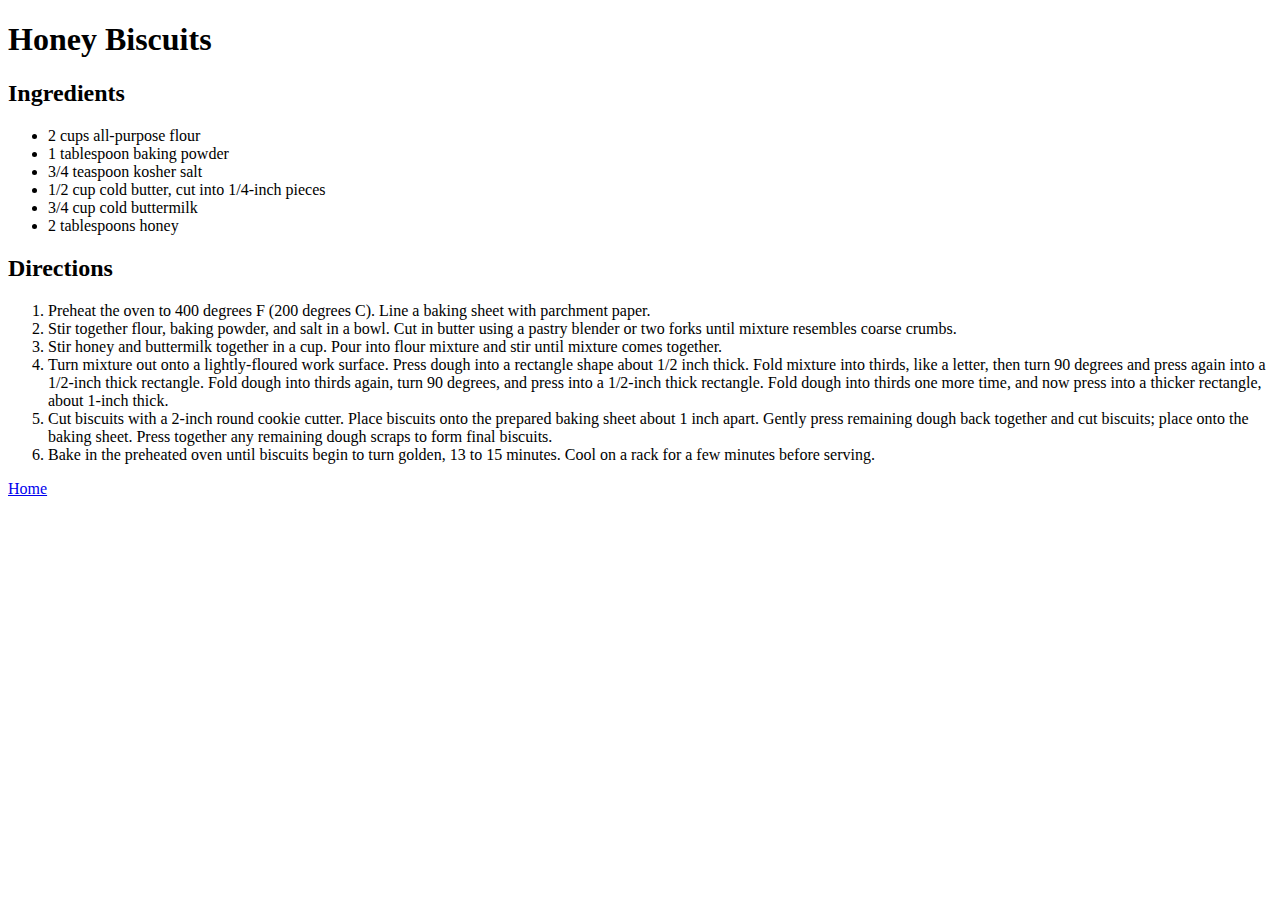
==== recipes/honey-biscuits.html @ 7a97c914 "added a new recipe honey-biscuits.html" ====
<!DOCTYPE html>
<html lang="en">
  <head>
    <meta charset="UTF-8" />
    <meta http-equiv="X-UA-Compatible" content="IE=edge" />
    <meta name="viewport" content="width=device-width, initial-scale=1.0" />
    <title>Document</title>
  </head>
  <body>
    <h1>Honey Biscuits</h1>
    <h2>Ingredients</h2>
    <ul>
      <li>2 cups all-purpose flour</li>
      <li>1 tablespoon baking powder</li>
      <li>3/4 teaspoon kosher salt</li>
      <li>1/2 cup cold butter, cut into 1/4-inch pieces</li>
      <li>3/4 cup cold buttermilk</li>
      <li>2 tablespoons honey</li>
    </ul>

    <h2>Directions</h2>
    <ol>
      <li>
        Preheat the oven to 400 degrees F (200 degrees C). Line a baking sheet
        with parchment paper.
      </li>
      <li>
        Stir together flour, baking powder, and salt in a bowl. Cut in butter
        using a pastry blender or two forks until mixture resembles coarse
        crumbs.
      </li>
      <li>
        Stir honey and buttermilk together in a cup. Pour into flour mixture and
        stir until mixture comes together.
      </li>
      <li>
        Turn mixture out onto a lightly-floured work surface. Press dough into a
        rectangle shape about 1/2 inch thick. Fold mixture into thirds, like a
        letter, then turn 90 degrees and press again into a 1/2-inch thick
        rectangle. Fold dough into thirds again, turn 90 degrees, and press into
        a 1/2-inch thick rectangle. Fold dough into thirds one more time, and
        now press into a thicker rectangle, about 1-inch thick.
      </li>
      <li>
        Cut biscuits with a 2-inch round cookie cutter. Place biscuits onto the
        prepared baking sheet about 1 inch apart. Gently press remaining dough
        back together and cut biscuits; place onto the baking sheet. Press
        together any remaining dough scraps to form final biscuits.
      </li>
      <li>
        Bake in the preheated oven until biscuits begin to turn golden, 13 to 15
        minutes. Cool on a rack for a few minutes before serving.
      </li>
    </ol>
  </body>
  <footer>
    <a href="../index.html">Home</a>
  </footer>
</html>
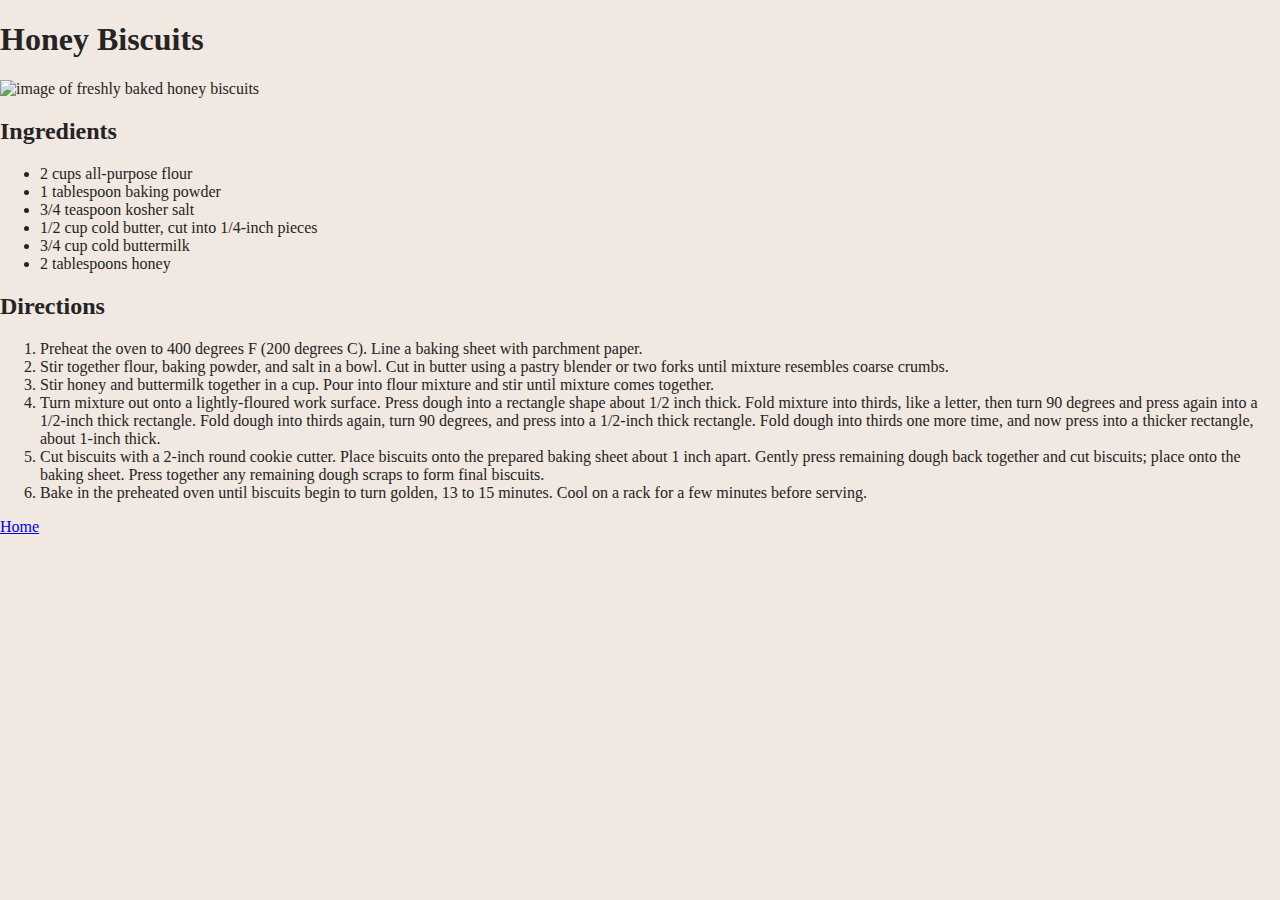
==== commit 1c2528d4: "all recipes have a photo" ====
--- a/recipes/honey-biscuits.html
+++ b/recipes/honey-biscuits.html
@@ -1,59 +1,79 @@
-<!DOCTYPE html>
-<html lang="en">
-  <head>
-    <meta charset="UTF-8" />
-    <meta http-equiv="X-UA-Compatible" content="IE=edge" />
-    <meta name="viewport" content="width=device-width, initial-scale=1.0" />
-    <title>Document</title>
-  </head>
-  <body>
-    <h1>Honey Biscuits</h1>
-    <h2>Ingredients</h2>
-    <ul>
-      <li>2 cups all-purpose flour</li>
-      <li>1 tablespoon baking powder</li>
-      <li>3/4 teaspoon kosher salt</li>
-      <li>1/2 cup cold butter, cut into 1/4-inch pieces</li>
-      <li>3/4 cup cold buttermilk</li>
-      <li>2 tablespoons honey</li>
-    </ul>
-
-    <h2>Directions</h2>
-    <ol>
-      <li>
-        Preheat the oven to 400 degrees F (200 degrees C). Line a baking sheet
-        with parchment paper.
-      </li>
-      <li>
-        Stir together flour, baking powder, and salt in a bowl. Cut in butter
-        using a pastry blender or two forks until mixture resembles coarse
-        crumbs.
-      </li>
-      <li>
-        Stir honey and buttermilk together in a cup. Pour into flour mixture and
-        stir until mixture comes together.
-      </li>
-      <li>
-        Turn mixture out onto a lightly-floured work surface. Press dough into a
-        rectangle shape about 1/2 inch thick. Fold mixture into thirds, like a
-        letter, then turn 90 degrees and press again into a 1/2-inch thick
-        rectangle. Fold dough into thirds again, turn 90 degrees, and press into
-        a 1/2-inch thick rectangle. Fold dough into thirds one more time, and
-        now press into a thicker rectangle, about 1-inch thick.
-      </li>
-      <li>
-        Cut biscuits with a 2-inch round cookie cutter. Place biscuits onto the
-        prepared baking sheet about 1 inch apart. Gently press remaining dough
-        back together and cut biscuits; place onto the baking sheet. Press
-        together any remaining dough scraps to form final biscuits.
-      </li>
-      <li>
-        Bake in the preheated oven until biscuits begin to turn golden, 13 to 15
-        minutes. Cool on a rack for a few minutes before serving.
-      </li>
-    </ol>
-  </body>
-  <footer>
-    <a href="../index.html">Home</a>
-  </footer>
-</html>
+<!DOCTYPE html>
+<html lang="en">
+  <head>
+    <meta charset="UTF-8" />
+    <meta http-equiv="X-UA-Compatible" content="IE=edge" />
+    <meta name="viewport" content="width=device-width, initial-scale=1.0" />
+    <link rel="stylesheet" href="recipes.css">
+    <title>Honey Biscuits</title>
+  </head>
+  <body>
+    <div class="flex-container">
+      <div class="header">
+        <h1>Honey Biscuits</h1>
+        <img src="https://www.allrecipes.com/thmb/i5FlRBfaYo8oRht629ZSqrDuZog=/750x0/filters:no_upscale():max_bytes(150000):strip_icc():format(webp)/7372647HoneyBiscuitsKim4x3-69de4fe4f5814085ba5a1d5aaf867a64.jpg" alt="image of freshly baked honey biscuits">
+      </div>
+      <div class="ingredients-container">
+        <div class="ingredients-header">
+          <h2>Ingredients</h2>
+        </div>
+        <div class="ingredients">
+          <ul>
+            <li>2 cups all-purpose flour</li>
+            <li>1 tablespoon baking powder</li>
+            <li>3/4 teaspoon kosher salt</li>
+            <li>1/2 cup cold butter, cut into 1/4-inch pieces</li>
+            <li>3/4 cup cold buttermilk</li>
+            <li>2 tablespoons honey</li>
+          </ul>
+        </div>
+      </div>
+      <div class="directions-container">
+        <div class="directions-header">
+          <h2>Directions</h2>
+          <div class="directions">
+            <ol>
+              <li>
+                Preheat the oven to 400 degrees F (200 degrees C). Line a baking
+                sheet with parchment paper.
+              </li>
+              <li>
+                Stir together flour, baking powder, and salt in a bowl. Cut in
+                butter using a pastry blender or two forks until mixture
+                resembles coarse crumbs.
+              </li>
+              <li>
+                Stir honey and buttermilk together in a cup. Pour into flour
+                mixture and stir until mixture comes together.
+              </li>
+              <li>
+                Turn mixture out onto a lightly-floured work surface. Press
+                dough into a rectangle shape about 1/2 inch thick. Fold mixture
+                into thirds, like a letter, then turn 90 degrees and press again
+                into a 1/2-inch thick rectangle. Fold dough into thirds again,
+                turn 90 degrees, and press into a 1/2-inch thick rectangle. Fold
+                dough into thirds one more time, and now press into a thicker
+                rectangle, about 1-inch thick.
+              </li>
+              <li>
+                Cut biscuits with a 2-inch round cookie cutter. Place biscuits
+                onto the prepared baking sheet about 1 inch apart. Gently press
+                remaining dough back together and cut biscuits; place onto the
+                baking sheet. Press together any remaining dough scraps to form
+                final biscuits.
+              </li>
+              <li>
+                Bake in the preheated oven until biscuits begin to turn golden,
+                13 to 15 minutes. Cool on a rack for a few minutes before
+                serving.
+              </li>
+            </ol>
+          </div>
+        </div>
+      </div>
+    </div>
+    <footer>
+      <a href="../index.html">Home</a>
+    </footer>
+  </body>
+</html>
--- a/recipes/recipes.css
+++ b/recipes/recipes.css
@@ -0,0 +1,6 @@
+body{
+    padding: 0;
+    margin: 0;
+    background-color: rgb(240, 232, 225);
+    color: rgb(36, 36, 36);
+}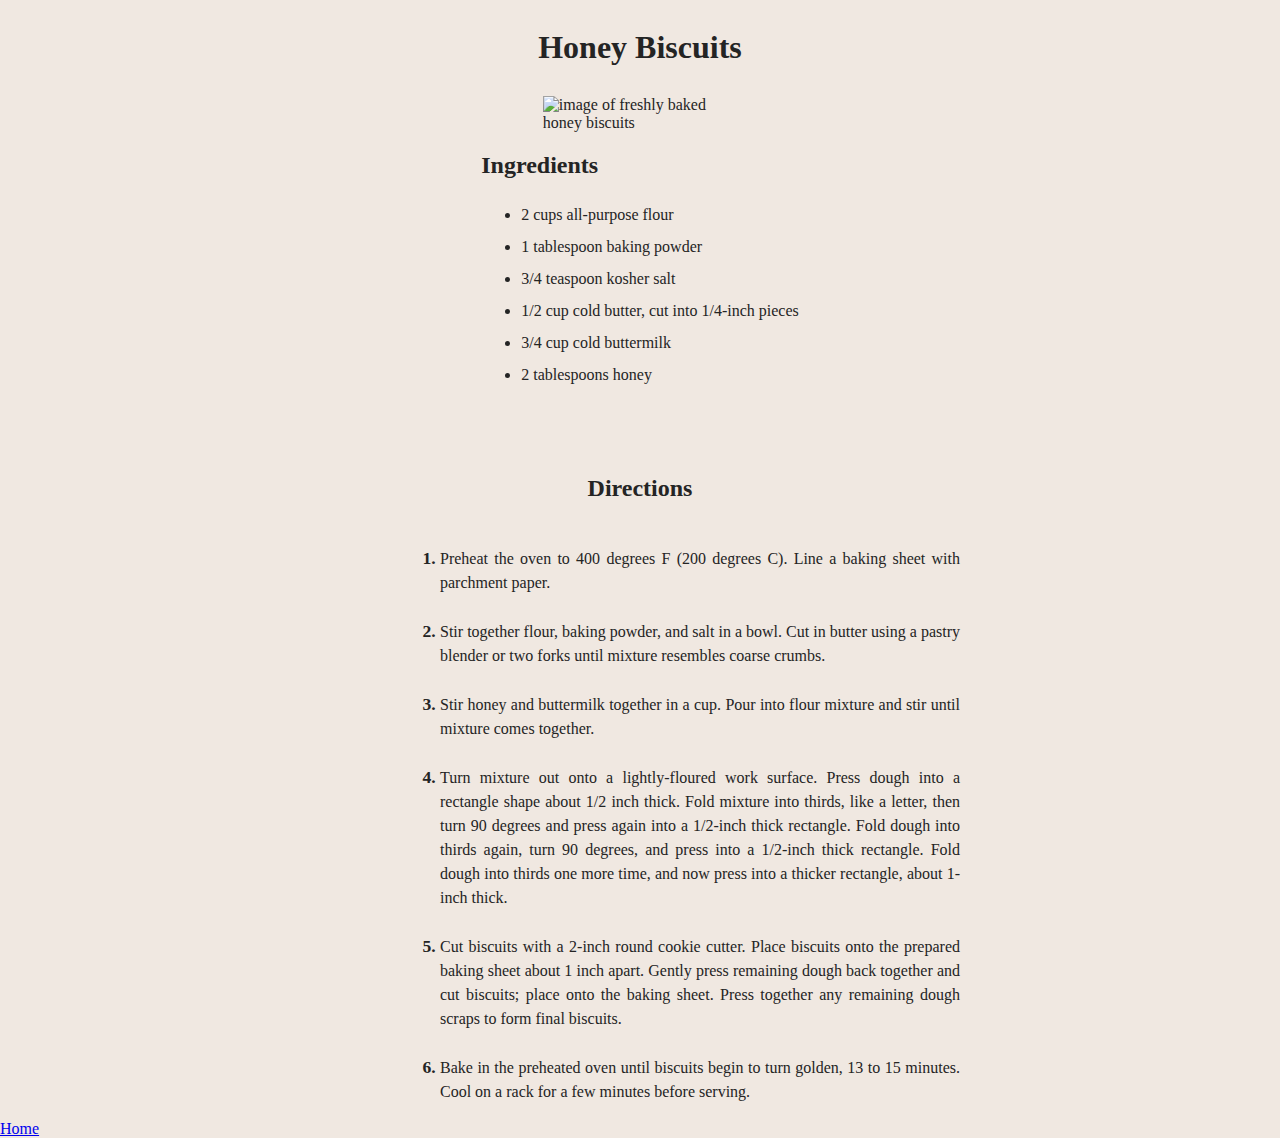
==== commit d10b4e85: "final update -- complete" ====
--- a/recipes/honey-biscuits.html
+++ b/recipes/honey-biscuits.html
@@ -4,14 +4,17 @@
     <meta charset="UTF-8" />
     <meta http-equiv="X-UA-Compatible" content="IE=edge" />
     <meta name="viewport" content="width=device-width, initial-scale=1.0" />
-    <link rel="stylesheet" href="recipes.css">
+    <link rel="stylesheet" href="recipes.css" />
     <title>Honey Biscuits</title>
   </head>
   <body>
     <div class="flex-container">
       <div class="header">
         <h1>Honey Biscuits</h1>
-        <img src="https://www.allrecipes.com/thmb/i5FlRBfaYo8oRht629ZSqrDuZog=/750x0/filters:no_upscale():max_bytes(150000):strip_icc():format(webp)/7372647HoneyBiscuitsKim4x3-69de4fe4f5814085ba5a1d5aaf867a64.jpg" alt="image of freshly baked honey biscuits">
+        <img
+          src="https://www.allrecipes.com/thmb/i5FlRBfaYo8oRht629ZSqrDuZog=/750x0/filters:no_upscale():max_bytes(150000):strip_icc():format(webp)/7372647HoneyBiscuitsKim4x3-69de4fe4f5814085ba5a1d5aaf867a64.jpg"
+          alt="image of freshly baked honey biscuits"
+        />
       </div>
       <div class="ingredients-container">
         <div class="ingredients-header">
@@ -31,47 +34,47 @@
       <div class="directions-container">
         <div class="directions-header">
           <h2>Directions</h2>
-          <div class="directions">
-            <ol>
-              <li>
-                Preheat the oven to 400 degrees F (200 degrees C). Line a baking
-                sheet with parchment paper.
-              </li>
-              <li>
-                Stir together flour, baking powder, and salt in a bowl. Cut in
-                butter using a pastry blender or two forks until mixture
-                resembles coarse crumbs.
-              </li>
-              <li>
-                Stir honey and buttermilk together in a cup. Pour into flour
-                mixture and stir until mixture comes together.
-              </li>
-              <li>
-                Turn mixture out onto a lightly-floured work surface. Press
-                dough into a rectangle shape about 1/2 inch thick. Fold mixture
-                into thirds, like a letter, then turn 90 degrees and press again
-                into a 1/2-inch thick rectangle. Fold dough into thirds again,
-                turn 90 degrees, and press into a 1/2-inch thick rectangle. Fold
-                dough into thirds one more time, and now press into a thicker
-                rectangle, about 1-inch thick.
-              </li>
-              <li>
-                Cut biscuits with a 2-inch round cookie cutter. Place biscuits
-                onto the prepared baking sheet about 1 inch apart. Gently press
-                remaining dough back together and cut biscuits; place onto the
-                baking sheet. Press together any remaining dough scraps to form
-                final biscuits.
-              </li>
-              <li>
-                Bake in the preheated oven until biscuits begin to turn golden,
-                13 to 15 minutes. Cool on a rack for a few minutes before
-                serving.
-              </li>
-            </ol>
-          </div>
+        </div>
+        <div class="directions">
+          <ol>
+            <li>
+              Preheat the oven to 400 degrees F (200 degrees C). Line a baking
+              sheet with parchment paper.
+            </li>
+            <li>
+              Stir together flour, baking powder, and salt in a bowl. Cut in
+              butter using a pastry blender or two forks until mixture resembles
+              coarse crumbs.
+            </li>
+            <li>
+              Stir honey and buttermilk together in a cup. Pour into flour
+              mixture and stir until mixture comes together.
+            </li>
+            <li>
+              Turn mixture out onto a lightly-floured work surface. Press dough
+              into a rectangle shape about 1/2 inch thick. Fold mixture into
+              thirds, like a letter, then turn 90 degrees and press again into a
+              1/2-inch thick rectangle. Fold dough into thirds again, turn 90
+              degrees, and press into a 1/2-inch thick rectangle. Fold dough
+              into thirds one more time, and now press into a thicker rectangle,
+              about 1-inch thick.
+            </li>
+            <li>
+              Cut biscuits with a 2-inch round cookie cutter. Place biscuits
+              onto the prepared baking sheet about 1 inch apart. Gently press
+              remaining dough back together and cut biscuits; place onto the
+              baking sheet. Press together any remaining dough scraps to form
+              final biscuits.
+            </li>
+            <li>
+              Bake in the preheated oven until biscuits begin to turn golden, 13
+              to 15 minutes. Cool on a rack for a few minutes before serving.
+            </li>
+          </ol>
         </div>
       </div>
     </div>
+
     <footer>
       <a href="../index.html">Home</a>
     </footer>
--- a/recipes/recipes.css
+++ b/recipes/recipes.css
@@ -3,4 +3,70 @@
     margin: 0;
     background-color: rgb(240, 232, 225);
     color: rgb(36, 36, 36);
-}+    box-sizing: border-box;
+}
+
+.flex-container {
+    display: flex;
+    flex-direction: column;
+    align-items: center;
+    justify-content: center;
+    width: 100%;
+    height: 100%;
+    overflow: hidden;
+}
+
+.header {
+    display: flex;
+    flex-direction: column;
+    align-items: center;
+    justify-content: center;
+}
+
+.header img {
+    width: 75%;
+    height: 75%;
+}
+
+.header h1 {
+    padding: 0.25em;
+    font-size: 2em;
+    font-weight: bold;
+}
+
+.ingredients-wrapper {
+    display: flex;
+    flex-direction: column;
+}
+
+.ingredients-header {
+    align-self: center;
+}
+
+.ingredients {
+    line-height: 2em;
+}
+
+.directions-container {
+    display: flex;
+    width: 50%;
+    flex-direction: column;
+    padding-top: 3em;
+}
+
+.directions-header {
+    align-self: center;
+}
+
+.directions li {
+    margin-top: 1.5em;
+    line-height: 1.5em;
+    margin-left: 5em;
+    text-align: justify;
+}
+
+.directions li::marker {
+    font-weight: bold;
+    font-size: 1.1em;
+}
+
